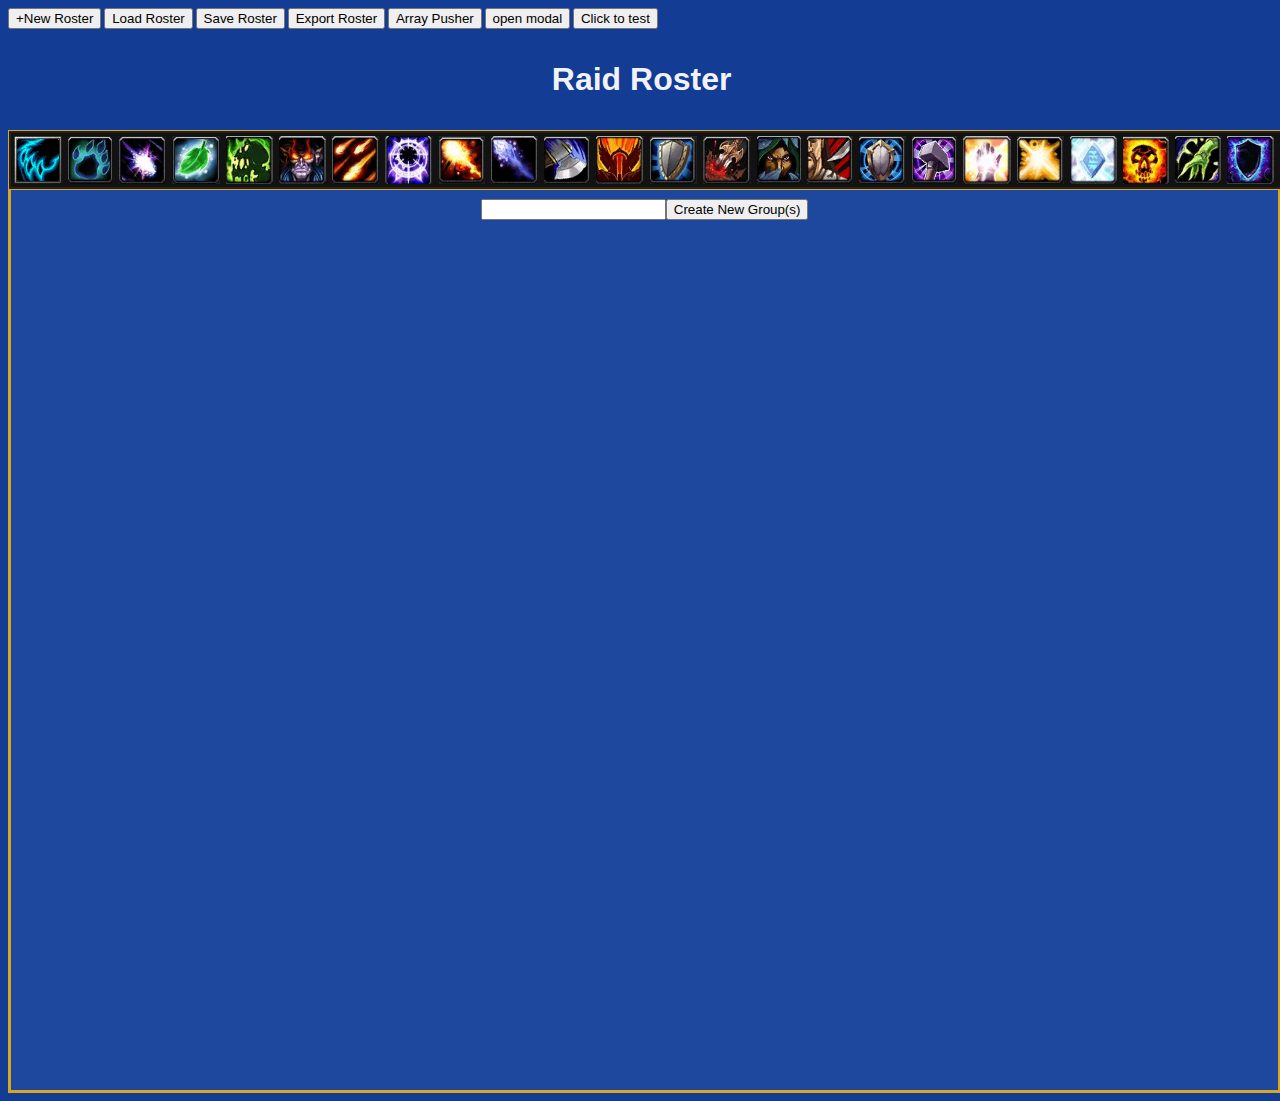
==== index.html @ e9d0e783 "Sucesfully modify genTbl() to create and fill a table with key+value pairs from playerObject created" ====
<!-- @format -->

<!DOCTYPE html>
<html lang="en">
  <head>
    <meta charset="UTF=8" />
    <title>Raid Roster</title>
    <link
      rel="stylesheet"
      href="style.css"
      type="text/css"
      rel="import"
      rel="mytabletemplate.html"
    />
    <script src="main.js" type="module" defer></script>
    <script src="tableMaker.js" defer></script>

    
  </head>
<body id="focusColor">


    
    <div class="navbar">
      <button type="button">
        +New Roster
      </button>

      <button
        type="button"
        onclick="genTbl()">
        Load Roster
      </button>

      <button
        type="button"
        onclick="alert('Save roster function will be here')"
      >
        Save Roster
      </button>

      <button
        type="button"
        
      >
        Export Roster
      </button>

      <button type="button" onclick=test()>Array Pusher</button>

      <button id="modalBtn">open modal</button>

      <button id="testButton" type="button" onclick="consoleLogger()">Click to test</button>


      <p class="title">Raid Roster</p>
    </div>
    <div class="banner" id="banner">
      <img src="images/catform.png" />
      <img src="images/bearform.png" />
      <img src="images/moonfire.png" />
      <img src="images/HealingTouch.png" />
      <img src="images/afflicitonlock.png" />
      <img src="images/demonlock.png" />
      <img src="images/destrolock.png" />
      <img src="images/arcanemage.png" />
      <img src="images/firemage.png" />
      <img src="images/frostmage.png" />
      <img src="images/armswarrior.png" />
      <img src="images/furywarrior.png" />
      <img src="images/protwarrior.png" />
      <img src="images/combat.png" />
      <img src="images/subtletyrogue.png" />
      <img src="images/assasinationrogue.png" />
      <img src="images/ProtPaladin.png" />
      <img src="images/RetPaladin.png" />
      <img src="images/holypaladin.png" />
      <img src="images/HolyPriest.png" />
      <img src="images/discpriest.png" />
      <img src="images/shadowpriest.png" />
      <img src="images/restoshaman.png" />
      <img src="images/enhanceshaman.png" />
      <img src="images/eleshaman.png" />
      <img src="images/marksmanhunter.png" />
      <img src="images/beasthunter.png" />
      <img src="images/survivalhunter.png" />
      <img src="images/frostdk.png" />
      <img src="images/unholydk.png" />
      <img src="images/blooddk.png" />
    </div>

    <div class="tContainer" id="tContainer">
      <div class="cloneForm">
        <form id="tblNumber">
          <input id="userInput" type="number" autocomplete="off" />
        </form>
        <button
          id="clones"
          onclick="tblCloner(document.getElementById('userInput').value)"
          type="submit"
        >
          Create New Group(s)
        </button>


      </div>


                </tbody>

            </thead>    
           
          
  </body>
</html>
---- style.css ----
/** @format */

html {
  font-size: 62.5%;
}

body {
  font-family: Arial, Helvetica, sans-serif;
  background-color: #133c94;
  width: 99%;
  height: 99%;
}

.navbar {
  height: 100%;
  width: 100%;
  color: rgba(255, 255, 255, 0.959);
}
.title {
  display: flex;
  justify-content: center;
  font-size: xx-large;
  font-weight: bold;
}

.banner {
  width: 100%;
  border-style: solid;
  border-width: 0.1rem;
  border-color: goldenrod;
  display: flex;
  justify-content: space-between;
  background-color: rgb(34, 32, 32);
  padding: 0.2rem;
  padding-right: 0.2rem;
}

.banner img {
  object-fit: fill;
  width: 4.8rem;
  height: 4.8rem;
  border-style: solid;
  border-color: rgb(19, 18, 18);
}

.listImage {
  width: 4rem;
  height: 4rem;
}

.groupTable {
  border-collapse: collapse;
  min-width: 30rem;
  background-color: #292f33;
  color: whitesmoke;
  letter-spacing: 0.02rem;
  font-size: 2rem;
  font-weight: bold;
  text-align: center;
  border-style: solid;
  border-width: 0.1rem;
  border-color: burlywood;
}

.groupTable tr td {
  border-bottom: 0.1rem solid burlywood;
  border-top: 0.1rem solid burlywood;
  border-left: none;
  border-right: none;
  padding: 1.6rem;
}

.dropBtn {
  background-color: #5a788b;
  color: white;
  padding: 16px;
  font-size: 16px;
  border: none;
  cursor: pointer;
}

.dropbtn:focus {
  background-color: #5a788b;
  overflow-y: auto;
  overflow-x: hidden;
}

.dropdown {
  display: inline-block;
  overflow-x: hidden;
  overflow-y: auto;
}

.dropdown-content {
  display: none;
  position: absolute;
  background-color: #292f33;
  border-style: inset;
  border-color: goldenrod;
  border-width: 0.3rem;
  min-width: 5.5rem;
  max-height: 28rem;
  overflow-x: hidden;
  overflow-y: auto;
  box-shadow: 0px 8px 16px 0px rgba(0, 0, 0, 0.2);
  z-index: 1;
}

.dropbtn:focus {
  background-color: #5a788b;
  overflow-y: auto;
  overflow-x: hidden;
}

.pDropdown {
  display: inline-block;
  overflow-x: hidden;
  overflow-y: auto;
}

.pDropdown-content {
  display: none;
  position: absolute;
  background-color: #292f33;
  border-style: inset;
  border-color: goldenrod;
  border-width: 0.3rem;
  min-width: 5.5rem;
  max-height: 28rem;
  overflow-x: hidden;
  overflow-y: auto;
  box-shadow: 0px 8px 16px 0px rgba(0, 0, 0, 0.2);
  z-index: 1;
}

.show {
  display: flex;
  overflow-x: hidden;
  overflow-y: auto;
}

.menu {
  width: 1.5rem;
}

.listImage {
  border-style: solid;
  border-color: goldenrod;
  border-width: 0.1rem;
}

li {
  cursor: pointer;
  color: black;
  justify-content: center;
  margin-bottom: 0.3rem;
  text-align: justify;
}

.tContainer {
  position: relative;
  display: flex;
  width: 100%;
  height: 100vh;
  border-style: solid;
  border-color: goldenrod;
  border-top: 0.3rem;
  background-color: #1e479e;
  align-content: center;
  justify-content: center;
  flex-wrap: wrap;
  column-gap: 15%;
  row-gap: 10%;
}

#selectionText {
  height: 0.5rem;
  width: 0.5rem;
}

#selectionText .listImage {
  position: absolute;
  height: 5rem;
  width: 5rem;
}

#dataBtn {
  align-content: center;
  width: 6rem;
  height: 2rem;
}

a {
  color: hotpink;
}

div.cloneForm {
  display: flex;
  text-align: center;
  position: absolute;
  top: 1%;
}

#clones {
  height: fit-content;
  min-width: auto;
}

.modal {
  display: block;
  position: absolute;
  z-index: 1;
  padding-top: 10px;
  top: 10rem;
  width: 70%;
  height: 70%;
  overflow: auto;
  background-color: #133c94;
}

.modal-content {
  z-index: 1;
  display: flex;
  font-size: x-large;
  background-color: #133c94;
  color: white;
  margin: auto;
  padding: 20px;
  width: 80%;
  justify-content: center;
  align-content: center;
}

.close {
  position: absolute;
  right: 22rem;
  color: white;
  font-size: 28px;
  font-weight: bold;
}

.close:hover,
.close:focus {
  color: #000;
  text-decoration: none;
  cursor: pointer;
}

.caption {
  border: none;
  background-image: url(/images/edit-box-icon.png);
  background-repeat: no-repeat;
  background-size: 20px;
  background-position: right;
  margin-bottom: 0.4rem;
  text-align: center;
  font-size: larger;
  background-color: #1e479e;
  color: whitesmoke;
}

.focusColor {
  width: 100%;
  height: 100%;
}

div.formDiv {
  flex-wrap: wrap;
}

#modalCaption {
  font-size: xx-large;
  font-weight: 200;
  color: yellow;
}

.playerBtn {
  align-content: center;
  width: 6rem;
  height: 2rem;
}
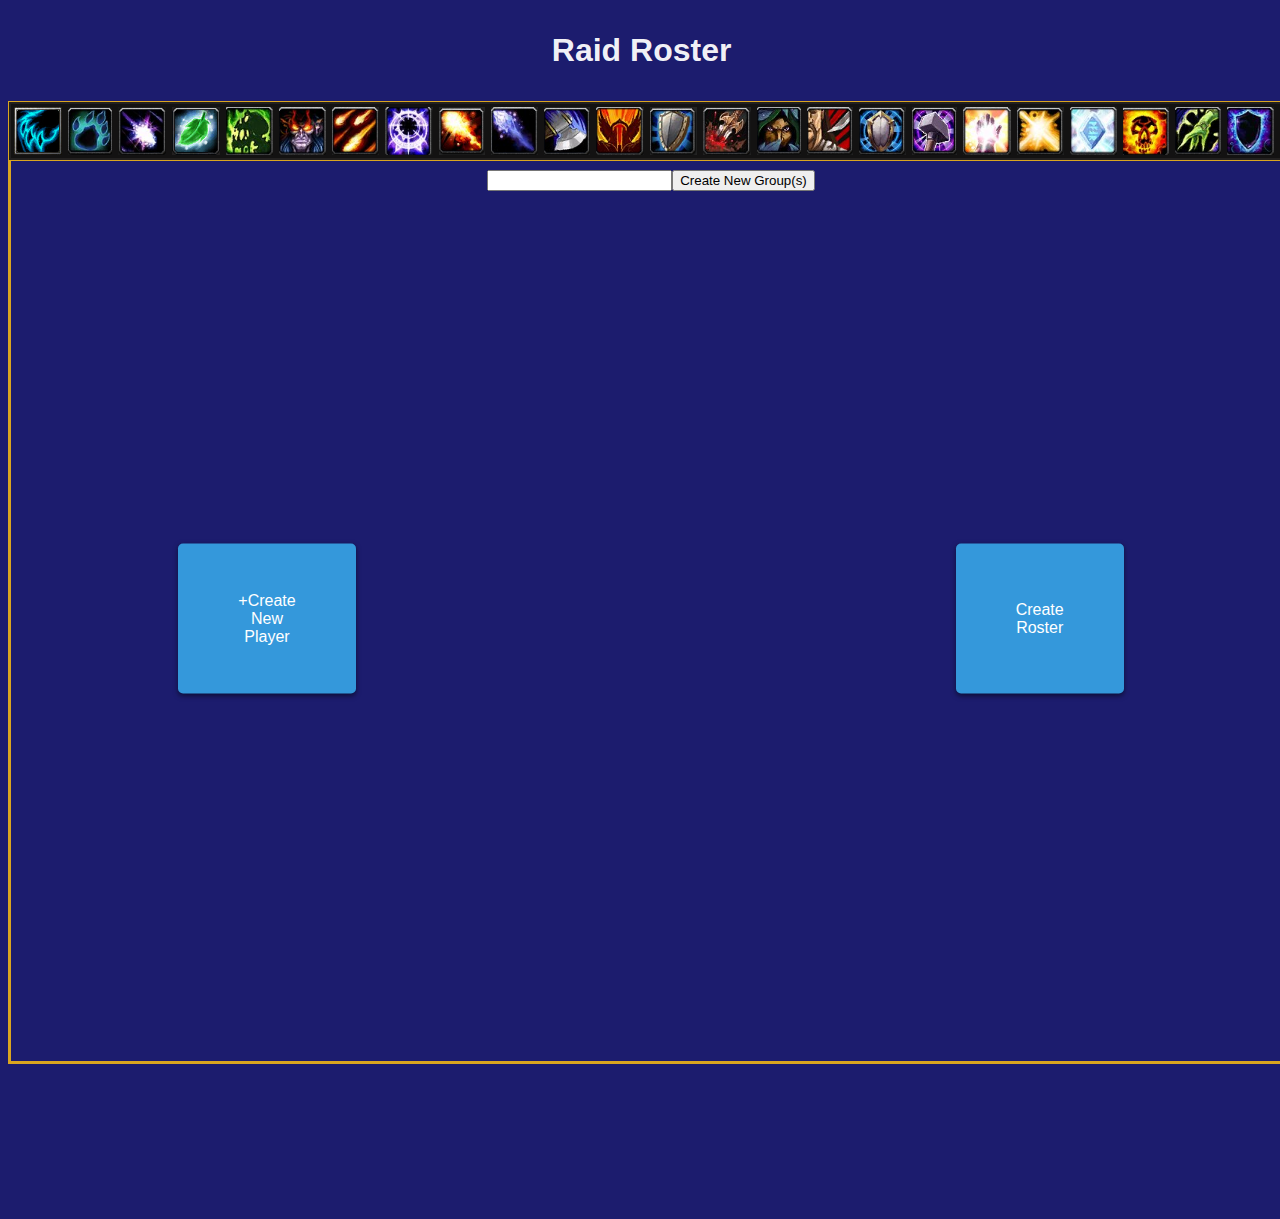
==== commit 4914a9ef: "Create new buttons for selection of make new player or re-direct to group page Style buttons Re-styl" ====
--- a/index.html
+++ b/index.html
@@ -22,7 +22,7 @@
 
     
     <div class="navbar">
-      <button type="button">
+      <!-- <button type="button">
         +New Roster
       </button>
 
@@ -50,7 +50,7 @@
 
       <button id="modalBtn">open modal</button>
 
-      <button id="testButton" type="button" onclick="consoleLogger()">Click to test</button>
+      <button id="testButton" type="button" onclick="consoleLogger()">Click to test</button> -->
 
 
       <p class="title">Raid Roster</p>
@@ -101,9 +101,15 @@
         >
           Create New Group(s)
         </button>
+      </div>
+        <div id="outerButtonDiv">
+        <div id="buttonDiv">
+        <button type="button" class="pageSelect" id="modalBtn">+Create New Player</button>
+        <button type="button" class="pageSelect">Create Roster</button>
+      </div>
+    </div>
 
-
-      </div>
+      
 
 
                 </tbody>
--- a/style.css
+++ b/style.css
@@ -6,7 +6,7 @@
 
 body {
   font-family: Arial, Helvetica, sans-serif;
-  background-color: #133c94;
+  background-color: #1c1c6e;
   width: 99%;
   height: 99%;
 }
@@ -46,6 +46,9 @@
 .listImage {
   width: 4rem;
   height: 4rem;
+  border-style: solid;
+  border-color: goldenrod;
+  border-width: 0.1rem;
 }
 
 .groupTable {
@@ -91,6 +94,12 @@
   overflow-y: auto;
 }
 
+.pDropdown {
+  display: inline-block;
+  overflow-x: hidden;
+  overflow-y: auto;
+}
+
 .dropdown-content {
   display: none;
   position: absolute;
@@ -106,22 +115,10 @@
   z-index: 1;
 }
 
-.dropbtn:focus {
-  background-color: #5a788b;
-  overflow-y: auto;
-  overflow-x: hidden;
-}
-
-.pDropdown {
-  display: inline-block;
-  overflow-x: hidden;
-  overflow-y: auto;
-}
-
 .pDropdown-content {
   display: none;
   position: absolute;
-  background-color: #292f33;
+  background-color: white;
   border-style: inset;
   border-color: goldenrod;
   border-width: 0.3rem;
@@ -133,20 +130,28 @@
   z-index: 1;
 }
 
-.show {
-  display: flex;
-  overflow-x: hidden;
-  overflow-y: auto;
-}
-
 .menu {
   width: 1.5rem;
 }
 
-.listImage {
-  border-style: solid;
-  border-color: goldenrod;
-  border-width: 0.1rem;
+.pMenu {
+  width: 1.5rem;
+}
+
+.pDropdown-menu {
+  display: none;
+}
+
+.show {
+  display: inline-block;
+  overflow-x: hidden;
+  overflow-y: auto;
+}
+
+.playerBtn {
+  display: inline-block;
+  width: fit-content;
+  height: fit-content;
 }
 
 li {
@@ -158,14 +163,14 @@
 }
 
 .tContainer {
-  position: relative;
+  position: absolute;
   display: flex;
   width: 100%;
   height: 100vh;
   border-style: solid;
   border-color: goldenrod;
   border-top: 0.3rem;
-  background-color: #1e479e;
+  background-color: #1c1c6e;
   align-content: center;
   justify-content: center;
   flex-wrap: wrap;
@@ -208,40 +213,62 @@
 
 .modal {
   display: block;
-  position: absolute;
+  position: fixed;
   z-index: 1;
-  padding-top: 10px;
-  top: 10rem;
-  width: 70%;
-  height: 70%;
+  top: 50%;
+  left: 50%;
+  transform: translate(-50%, -50%);
+  width: 60%;
+  height: 50%;
   overflow: auto;
-  background-color: #133c94;
+  background-color: #0f5194;
+  box-shadow: 0 0 10px rgba(0, 0, 0, 0.2);
+  border-radius: 5px;
+  padding: 20px;
+  font-size: 16px;
+  color: #333;
 }
 
 .modal-content {
   z-index: 1;
   display: flex;
-  font-size: x-large;
-  background-color: #133c94;
+  flex-direction: column;
+  align-items: center;
+  justify-content: center;
+  background-color: #2a70b6;
+  box-shadow: 0 0 10px rgba(0, 0, 0, 0.2);
+  border-radius: 5px;
+  padding: 20px;
+  font-size: 24px;
+  color: #333;
+  width: 80%;
+  margin: auto;
+  margin-top: 1rem;
+  margin-bottom: 1rem;
+}
+
+/* .modal-header {
+  display: flex;
+  justify-content: space-between;
+  align-items: center;
+  margin-bottom: 20px;
+} */
+
+.close {
+  position: absolute;
+  top: 3rem;
+  height: 2rem;
+  right: 40px;
+  background-color: transparent;
+  border: none;
   color: white;
-  margin: auto;
-  padding: 20px;
-  width: 80%;
-  justify-content: center;
-  align-content: center;
-}
-
-.close {
-  position: absolute;
-  right: 22rem;
-  color: white;
-  font-size: 28px;
-  font-weight: bold;
+  font-size: 24px;
+  cursor: pointer;
 }
 
 .close:hover,
 .close:focus {
-  color: #000;
+  color: #888;
   text-decoration: none;
   cursor: pointer;
 }
@@ -279,3 +306,43 @@
   width: 6rem;
   height: 2rem;
 }
+
+.pageSelect {
+  background-color: #3498db;
+  border: none;
+  color: #fff;
+  width: 20rem;
+  height: 15rem;
+  padding: 30px 60px;
+  text-align: center;
+  text-decoration: none;
+  display: inline-block;
+  font-size: 16px;
+  margin: 0 30rem;
+  border-radius: 5px;
+  box-shadow: 0px 2px 5px rgba(0, 0, 0, 0.5);
+  transition: all 0.3s ease;
+  cursor: pointer;
+}
+
+.pageSelect:hover {
+  background-color: #2980b9;
+  box-shadow: 0px 4px 8px rgba(0, 0, 0, 0.5);
+  transform: translateY(-2px);
+}
+
+#outerButtonDiv {
+  position: absolute;
+  justify-self: center;
+  top: 80%;
+  left: 50%;
+  transform: translate(-50%, -50%);
+  width: 75%;
+  height: 75%;
+}
+
+#buttonDiv {
+  display: flex;
+  justify-content: center;
+  align-items: center;
+}
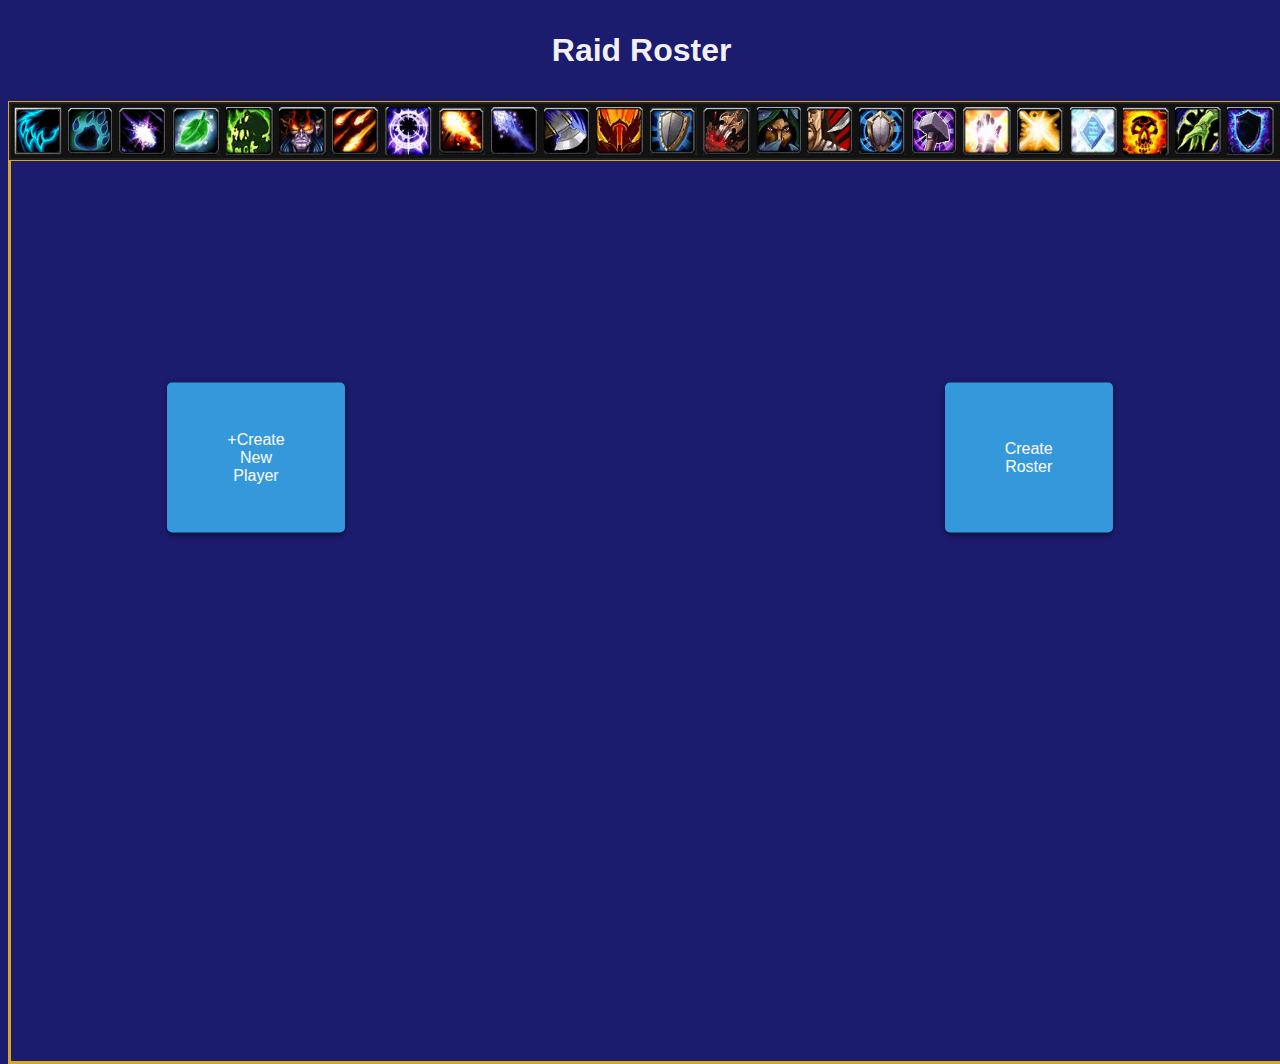
==== commit 4b6d41bb: "Move table generator to group groupPage Wrap code to make tables in a function use tblCloner() to ge" ====
--- a/index.html
+++ b/index.html
@@ -22,35 +22,7 @@
 
     
     <div class="navbar">
-      <!-- <button type="button">
-        +New Roster
-      </button>
 
-      <button
-        type="button"
-        onclick="genTbl()">
-        Load Roster
-      </button>
-
-      <button
-        type="button"
-        onclick="alert('Save roster function will be here')"
-      >
-        Save Roster
-      </button>
-
-      <button
-        type="button"
-        
-      >
-        Export Roster
-      </button>
-
-      <button type="button" onclick=test()>Array Pusher</button>
-
-      <button id="modalBtn">open modal</button>
-
-      <button id="testButton" type="button" onclick="consoleLogger()">Click to test</button> -->
 
 
       <p class="title">Raid Roster</p>
@@ -90,7 +62,7 @@
     </div>
 
     <div class="tContainer" id="tContainer">
-      <div class="cloneForm">
+      <!-- <div class="cloneForm">
         <form id="tblNumber">
           <input id="userInput" type="number" autocomplete="off" />
         </form>
@@ -100,7 +72,7 @@
           type="submit"
         >
           Create New Group(s)
-        </button>
+        </button> -->
       </div>
         <div id="outerButtonDiv">
         <div id="buttonDiv">
--- a/style.css
+++ b/style.css
@@ -80,6 +80,7 @@
   font-size: 16px;
   border: none;
   cursor: pointer;
+  z-index: 1;
 }
 
 .dropbtn:focus {
@@ -197,13 +198,6 @@
 
 a {
   color: hotpink;
-}
-
-div.cloneForm {
-  display: flex;
-  text-align: center;
-  position: absolute;
-  top: 1%;
 }
 
 #clones {
@@ -247,13 +241,6 @@
   margin-bottom: 1rem;
 }
 
-/* .modal-header {
-  display: flex;
-  justify-content: space-between;
-  align-items: center;
-  margin-bottom: 20px;
-} */
-
 .close {
   position: absolute;
   top: 3rem;
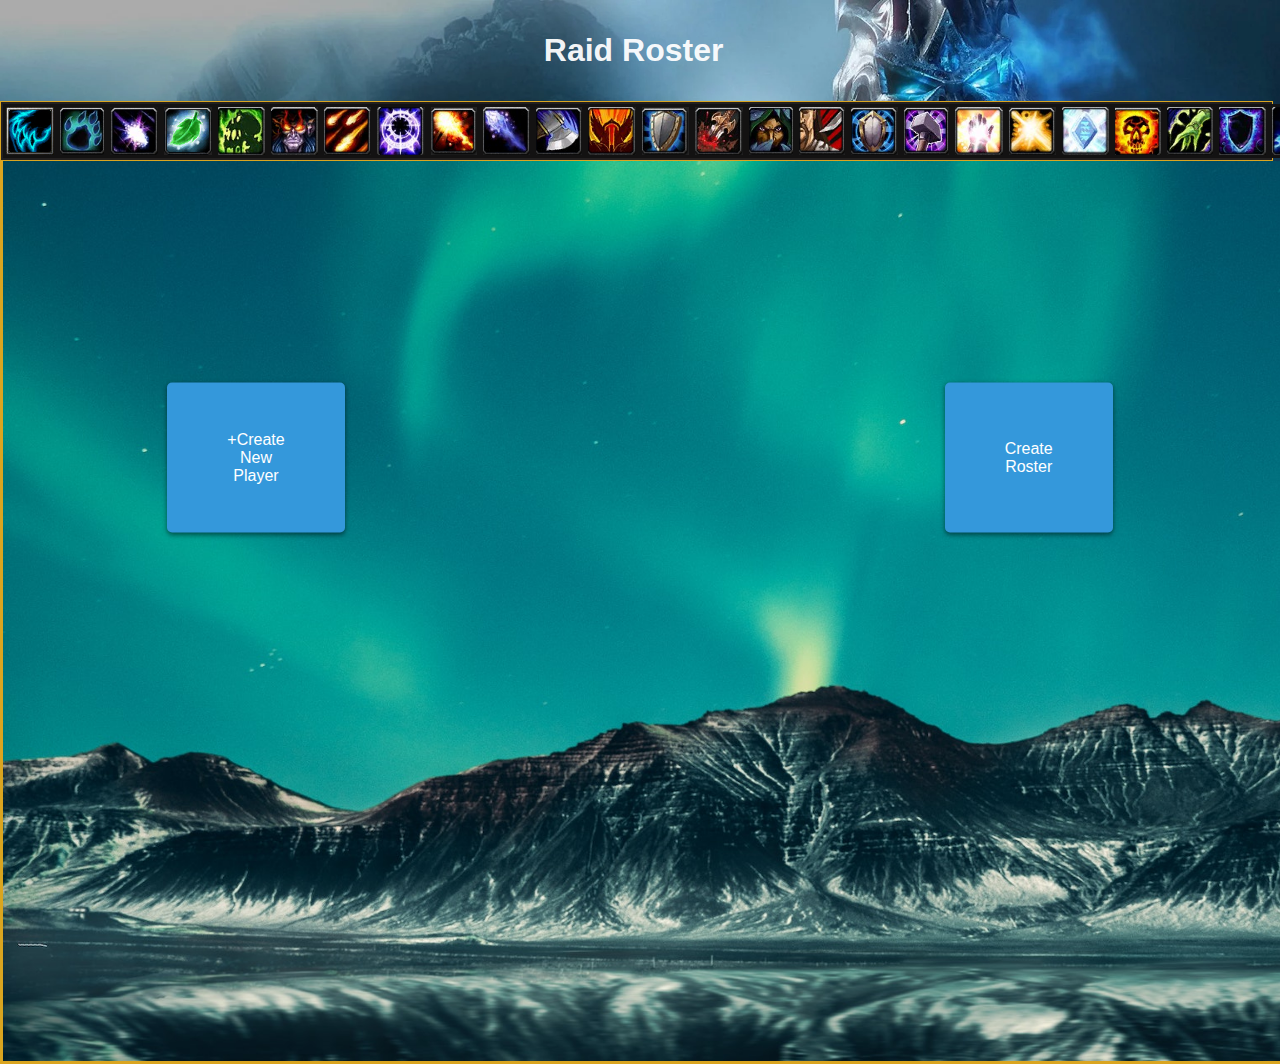
==== commit 45c353d2: "create and style pahe header and contentContainers" ====
--- a/index.html
+++ b/index.html
@@ -14,19 +14,29 @@
     />
     <script src="main.js" type="module" defer></script>
     <script src="tableMaker.js" defer></script>
+    <style>
+      body {
+        background-image: url("images/wotlk.jpg");
+        background-repeat: no-repeat;
+        background-size: cover;
+        margin: 0;
+        padding: 0;
+      }
+    </style>
 
     
   </head>
 <body id="focusColor">
 
 
-    
+    <div>
     <div class="navbar">
 
 
 
       <p class="title">Raid Roster</p>
     </div>
+  </div>
     <div class="banner" id="banner">
       <img src="images/catform.png" />
       <img src="images/bearform.png" />
@@ -62,17 +72,7 @@
     </div>
 
     <div class="tContainer" id="tContainer">
-      <!-- <div class="cloneForm">
-        <form id="tblNumber">
-          <input id="userInput" type="number" autocomplete="off" />
-        </form>
-        <button
-          id="clones"
-          onclick="tblCloner(document.getElementById('userInput').value)"
-          type="submit"
-        >
-          Create New Group(s)
-        </button> -->
+
       </div>
         <div id="outerButtonDiv">
         <div id="buttonDiv">
@@ -91,3 +91,4 @@
           
   </body>
 </html>
+
--- a/style.css
+++ b/style.css
@@ -168,6 +168,9 @@
   display: flex;
   width: 100%;
   height: 100vh;
+  background-image: url("images/pexels-benjamin-suter-3617500.jpg");
+  background-repeat: no-repeat;
+  background-size: cover;
   border-style: solid;
   border-color: goldenrod;
   border-top: 0.3rem;
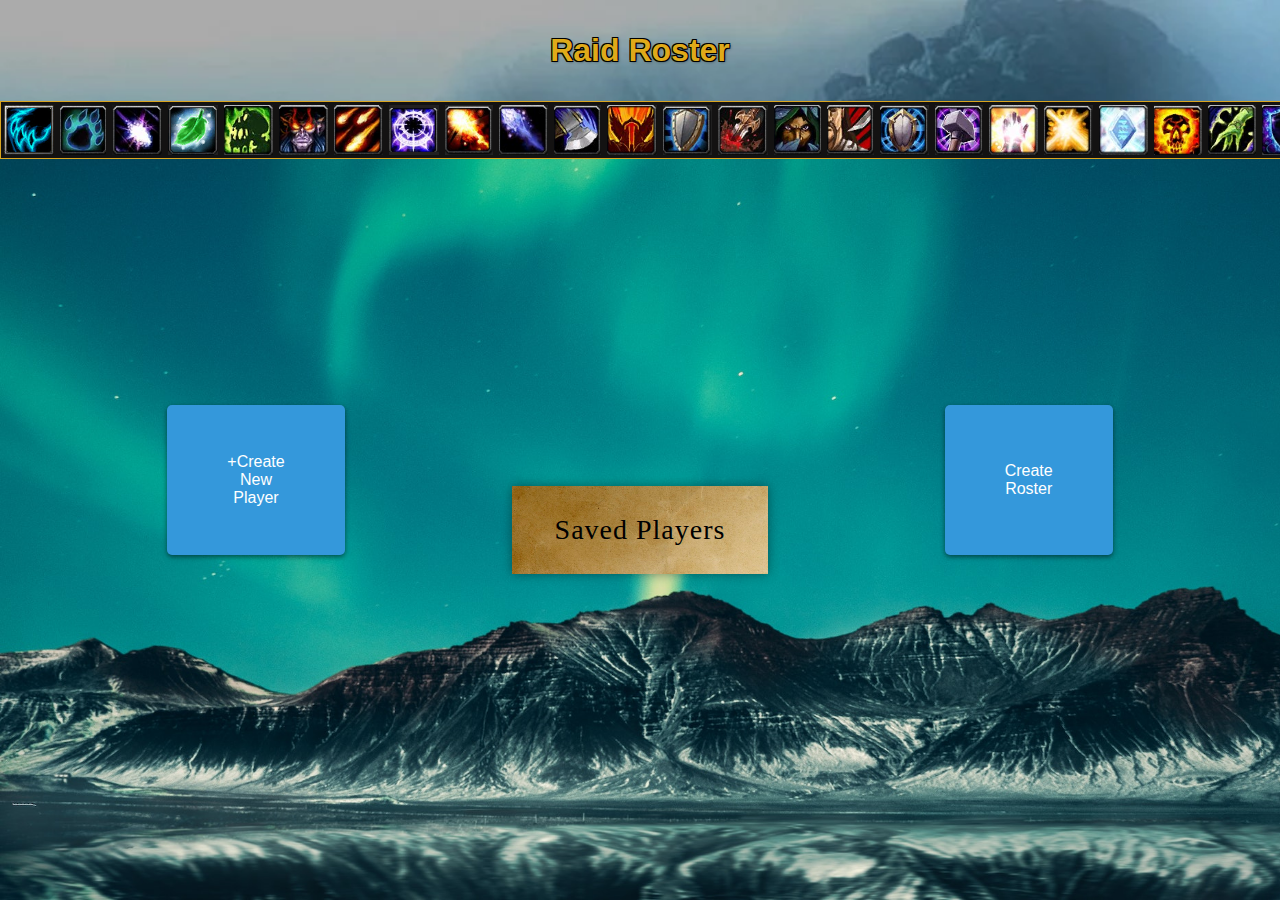
==== commit 0f0ff716: "Fixed width and height issues on index.html removed border on tContainer in index.html styled the mo" ====
--- a/index.html
+++ b/index.html
@@ -1,42 +1,27 @@
 <!-- @format -->
 
 <!DOCTYPE html>
+
 <html lang="en">
-  <head>
-    <meta charset="UTF=8" />
-    <title>Raid Roster</title>
-    <link
-      rel="stylesheet"
-      href="style.css"
-      type="text/css"
-      rel="import"
-      rel="mytabletemplate.html"
-    />
-    <script src="main.js" type="module" defer></script>
-    <script src="tableMaker.js" defer></script>
-    <style>
-      body {
-        background-image: url("images/wotlk.jpg");
-        background-repeat: no-repeat;
-        background-size: cover;
-        margin: 0;
-        padding: 0;
-      }
-    </style>
-
-    
-  </head>
-<body id="focusColor">
-
-
+  <body id="focusColor">
+    <head>
+      <meta charset="UTF=8" />
+      <title>Raid Roster</title>
+      <link
+        rel="stylesheet"
+        href="style.css"
+        type="text/css"
+        rel="import"
+        rel="mytabletemplate.html"
+      />
+      <script src="main.js" type="module" defer></script>
+      <script src="tableMaker.js" defer></script>
+    </head>
     <div>
-    <div class="navbar">
-
-
-
-      <p class="title">Raid Roster</p>
+      <div class="navbar">
+        <p class="title">Raid Roster</p>
+      </div>
     </div>
-  </div>
     <div class="banner" id="banner">
       <img src="images/catform.png" />
       <img src="images/bearform.png" />
@@ -71,24 +56,14 @@
       <img src="images/blooddk.png" />
     </div>
 
-    <div class="tContainer" id="tContainer">
-
-      </div>
-        <div id="outerButtonDiv">
-        <div id="buttonDiv">
-        <button type="button" class="pageSelect" id="modalBtn">+Create New Player</button>
+    <div class="tContainer" id="tContainer"></div>
+    <div id="outerButtonDiv">
+      <div id="buttonDiv">
+        <button type="button" class="pageSelect" id="modalBtn">
+          +Create New Player
+        </button>
         <button type="button" class="pageSelect">Create Roster</button>
       </div>
     </div>
-
-      
-
-
-                </tbody>
-
-            </thead>    
-           
-          
   </body>
 </html>
-
--- a/style.css
+++ b/style.css
@@ -2,43 +2,54 @@
 
 html {
   font-size: 62.5%;
+  height: 100vh;
+  margin: 0;
+  padding: 0;
+  display: flex;
+  flex-direction: column;
 }
 
 body {
   font-family: Arial, Helvetica, sans-serif;
-  background-color: #1c1c6e;
-  width: 99%;
-  height: 99%;
+  width: 100%;
+  min-height: 100%;
+  background-image: url("images/wotlk.jpg");
+  background-repeat: no-repeat;
+  background-size: cover;
+  margin: 0;
+  padding: 0;
+  display: flex;
+  flex-direction: column;
 }
 
 .navbar {
-  height: 100%;
-  width: 100%;
-  color: rgba(255, 255, 255, 0.959);
+  min-height: 100%;
+  width: 100%;
 }
 .title {
   display: flex;
   justify-content: center;
   font-size: xx-large;
   font-weight: bold;
+  color: #dfaa1a;
+  text-shadow: -1px -1px 0 black, 1px -1px 0 black, -1px 1px 0 black,
+    1px 1px 0 black, 1px 1px 3px rgba(0, 0, 0, 0.5);
 }
 
 .banner {
-  width: 100%;
+  width: calc(100% - 0.2rem);
   border-style: solid;
   border-width: 0.1rem;
   border-color: goldenrod;
   display: flex;
   justify-content: space-between;
   background-color: rgb(34, 32, 32);
-  padding: 0.2rem;
-  padding-right: 0.2rem;
 }
 
 .banner img {
-  object-fit: fill;
-  width: 4.8rem;
-  height: 4.8rem;
+  object-fit: contain;
+  width: 5rem;
+  height: 5rem;
   border-style: solid;
   border-color: rgb(19, 18, 18);
 }
@@ -74,28 +85,39 @@
 }
 
 .dropBtn {
+  background-color: #632908b7;
+  color: white;
+  padding: 12px 16px;
+  font-size: 16px;
+  font-family: Arial, sans-serif;
+  border: none;
+  border-radius: 4px;
+  cursor: pointer;
+  z-index: 1;
+  box-shadow: 0 1px 3px rgba(0, 0, 0, 0.1);
+  transition: background-color 0.2s, box-shadow 0.2s;
+}
+
+.dropBtn:hover {
+  background-color: #3c5973;
+  box-shadow: 0 2px 4px rgba(0, 0, 0, 0.2);
+}
+
+.dropBtn:active {
+  box-shadow: 0 1px 2px rgba(0, 0, 0, 0.15);
+}
+
+.dropBtn:focus {
   background-color: #5a788b;
-  color: white;
-  padding: 16px;
-  font-size: 16px;
-  border: none;
-  cursor: pointer;
-  z-index: 1;
-}
-
-.dropbtn:focus {
-  background-color: #5a788b;
-  overflow-y: auto;
-  overflow-x: hidden;
+  outline: none;
+  box-shadow: 0 1px 3px rgba(0, 0, 0, 0.1), 0 0 0 2px rgba(0, 0, 0, 0.1);
+}
+
+.dropbtn:focus .dropdown-content {
+  display: block;
 }
 
 .dropdown {
-  display: inline-block;
-  overflow-x: hidden;
-  overflow-y: auto;
-}
-
-.pDropdown {
   display: inline-block;
   overflow-x: hidden;
   overflow-y: auto;
@@ -116,31 +138,8 @@
   z-index: 1;
 }
 
-.pDropdown-content {
-  display: none;
-  position: absolute;
-  background-color: white;
-  border-style: inset;
-  border-color: goldenrod;
-  border-width: 0.3rem;
-  min-width: 5.5rem;
-  max-height: 28rem;
-  overflow-x: hidden;
-  overflow-y: auto;
-  box-shadow: 0px 8px 16px 0px rgba(0, 0, 0, 0.2);
-  z-index: 1;
-}
-
 .menu {
   width: 1.5rem;
-}
-
-.pMenu {
-  width: 1.5rem;
-}
-
-.pDropdown-menu {
-  display: none;
 }
 
 .show {
@@ -155,31 +154,20 @@
   height: fit-content;
 }
 
-li {
-  cursor: pointer;
-  color: black;
-  justify-content: center;
-  margin-bottom: 0.3rem;
-  text-align: justify;
-}
-
 .tContainer {
-  position: absolute;
   display: flex;
   width: 100%;
   height: 100vh;
   background-image: url("images/pexels-benjamin-suter-3617500.jpg");
   background-repeat: no-repeat;
   background-size: cover;
-  border-style: solid;
-  border-color: goldenrod;
-  border-top: 0.3rem;
   background-color: #1c1c6e;
   align-content: center;
   justify-content: center;
   flex-wrap: wrap;
   column-gap: 15%;
   row-gap: 10%;
+  flex: 1;
 }
 
 #selectionText {
@@ -197,10 +185,6 @@
   align-content: center;
   width: 6rem;
   height: 2rem;
-}
-
-a {
-  color: hotpink;
 }
 
 #clones {
@@ -218,12 +202,12 @@
   width: 60%;
   height: 50%;
   overflow: auto;
-  background-color: #0f5194;
+  background-color: #134f95;
   box-shadow: 0 0 10px rgba(0, 0, 0, 0.2);
   border-radius: 5px;
   padding: 20px;
   font-size: 16px;
-  color: #333;
+  color: #f2d271;
 }
 
 .modal-content {
@@ -232,16 +216,20 @@
   flex-direction: column;
   align-items: center;
   justify-content: center;
-  background-color: #2a70b6;
+  background-image: linear-gradient(to bottom, #8b4513, #ffa07ada, #8b4513);
   box-shadow: 0 0 10px rgba(0, 0, 0, 0.2);
   border-radius: 5px;
-  padding: 20px;
-  font-size: 24px;
-  color: #333;
+  padding: 2rem;
+  font-size: 2.4rem;
+  font-family: "Cinzel", serif;
+  color: #f2d271;
   width: 80%;
+  height: 80%;
   margin: auto;
   margin-top: 1rem;
   margin-bottom: 1rem;
+  border: 5px groove #ff9f33;
+  text-shadow: 1px 1px 1px rgba(0, 0, 0, 0.4);
 }
 
 .close {
@@ -288,7 +276,7 @@
 #modalCaption {
   font-size: xx-large;
   font-weight: 200;
-  color: yellow;
+  color: rgb(59, 59, 55);
 }
 
 .playerBtn {
@@ -324,11 +312,11 @@
 #outerButtonDiv {
   position: absolute;
   justify-self: center;
-  top: 80%;
+  top: 60%;
   left: 50%;
   transform: translate(-50%, -50%);
   width: 75%;
-  height: 75%;
+  height: 30%;
 }
 
 #buttonDiv {
@@ -336,3 +324,63 @@
   justify-content: center;
   align-items: center;
 }
+
+#playerWindow {
+  display: flex;
+  flex-direction: column;
+  text-align: center;
+  min-width: 20%;
+  background-image: url("images/vintage-grungy-textured-paper-background.jpg");
+  background-repeat: repeat;
+  box-shadow: 0px 0px 10px rgba(0, 0, 0, 0.4);
+  font-family: "Cinzel", serif;
+  font-weight: 500;
+  letter-spacing: 1px;
+  font-size: 2.8rem;
+}
+
+ul {
+  display: flex;
+  flex-direction: column;
+  justify-content: center;
+  align-items: center;
+  list-style-type: none;
+  padding: 0;
+  margin: 0;
+  width: 100%;
+}
+
+#playerWindow li {
+  font-size: 2rem;
+  padding: 1rem;
+  font-family: "Cinzel", serif;
+  width: 100%;
+  text-align: center;
+  box-sizing: border-box;
+  font-size: 2.5rem;
+}
+
+li:last-child {
+  border-bottom: none;
+}
+
+li {
+  font-size: 2rem;
+  font-family: "Cinzel", serif;
+  padding-left: 0.5rem;
+  padding-right: 0.5rem;
+  padding-top: 0.3rem;
+  width: 100%;
+  text-align: center;
+  box-sizing: border-box;
+  font-size: 2.5rem;
+  cursor: pointer;
+  color: black;
+  justify-content: center;
+  margin-bottom: 0.3rem;
+  text-align: justify;
+}
+
+/* * {
+  outline: 1px solid rgba(255, 0, 0, 0.5);
+} */
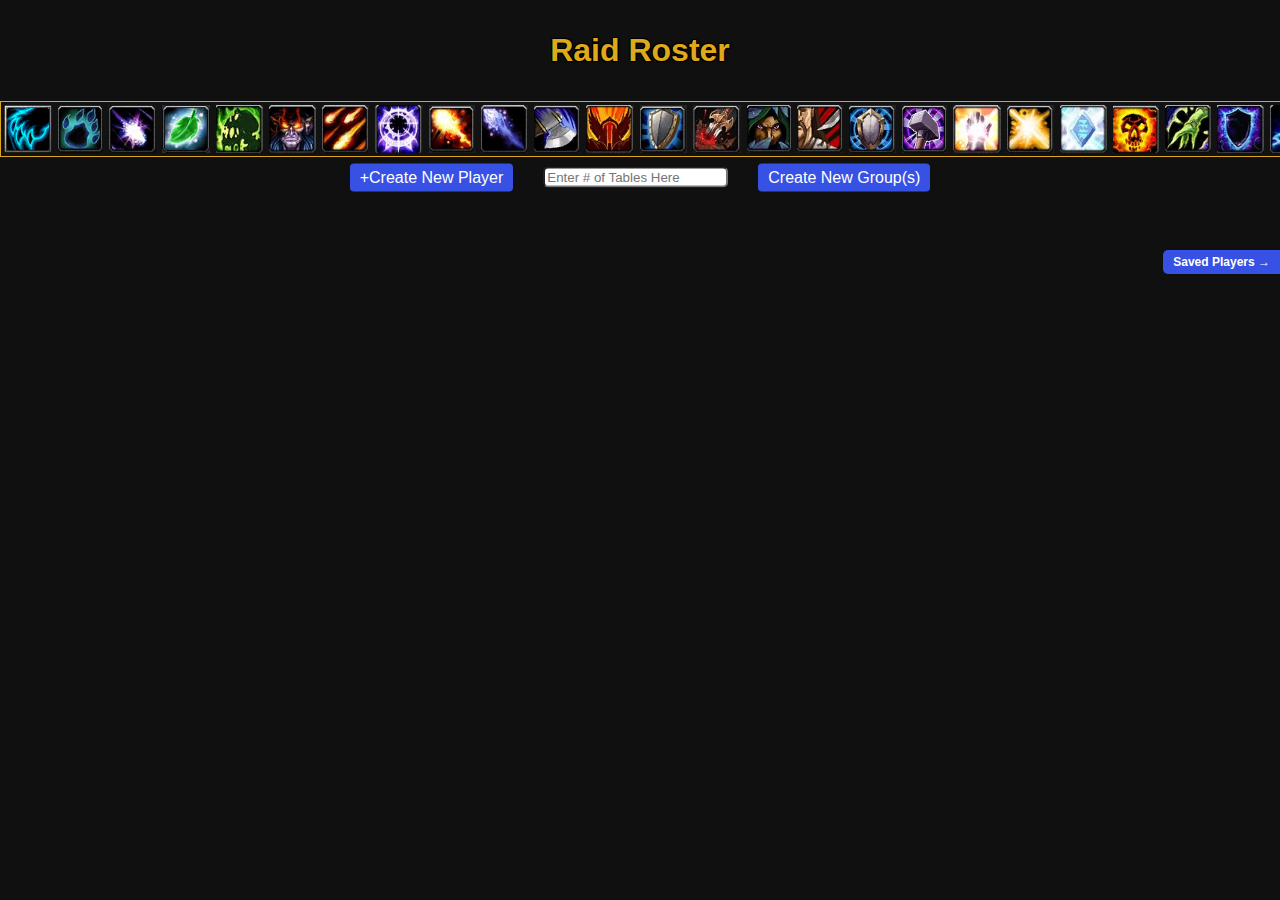
==== commit d6604452: "main file name change" ====
--- a/index.html
+++ b/index.html
@@ -1,69 +1,90 @@
 <!-- @format -->
 
 <!DOCTYPE html>
-
 <html lang="en">
   <body id="focusColor">
     <head>
       <meta charset="UTF=8" />
+      <meta name="viewport" content="width=device-width, initial-scale=1">
       <title>Raid Roster</title>
-      <link
-        rel="stylesheet"
-        href="style.css"
-        type="text/css"
-        rel="import"
-        rel="mytabletemplate.html"
-      />
-      <script src="main.js" type="module" defer></script>
-      <script src="tableMaker.js" defer></script>
+      <link rel="stylesheet" href="groupStyle.css" type="text/css" />
+
+      <script type="module" src="main.js" defer></script>
+      <script type="module" src="groupPage.js" defer></script>
     </head>
-    <div>
+
+    <div class="navContainer">
       <div class="navbar">
         <p class="title">Raid Roster</p>
       </div>
     </div>
-    <div class="banner" id="banner">
-      <img src="images/catform.png" />
-      <img src="images/bearform.png" />
-      <img src="images/moonfire.png" />
-      <img src="images/HealingTouch.png" />
-      <img src="images/afflicitonlock.png" />
-      <img src="images/demonlock.png" />
-      <img src="images/destrolock.png" />
-      <img src="images/arcanemage.png" />
-      <img src="images/firemage.png" />
-      <img src="images/frostmage.png" />
-      <img src="images/armswarrior.png" />
-      <img src="images/furywarrior.png" />
-      <img src="images/protwarrior.png" />
-      <img src="images/combat.png" />
-      <img src="images/subtletyrogue.png" />
-      <img src="images/assasinationrogue.png" />
-      <img src="images/ProtPaladin.png" />
-      <img src="images/RetPaladin.png" />
-      <img src="images/holypaladin.png" />
-      <img src="images/HolyPriest.png" />
-      <img src="images/discpriest.png" />
-      <img src="images/shadowpriest.png" />
-      <img src="images/restoshaman.png" />
-      <img src="images/enhanceshaman.png" />
-      <img src="images/eleshaman.png" />
-      <img src="images/marksmanhunter.png" />
-      <img src="images/beasthunter.png" />
-      <img src="images/survivalhunter.png" />
-      <img src="images/frostdk.png" />
-      <img src="images/unholydk.png" />
-      <img src="images/blooddk.png" />
+    <div class="header">
+      <div class="banner" id="banner">
+        <img src="images/catform.png" />
+        <img class="mobileHide" src="images/bearform.png" />
+        <img class="mobileHide" src="images/moonfire.png" />
+        <img class="mobileHide" src="images/HealingTouch.png" />
+        <img class="mobileHide" src="images/afflicitonlock.png" />
+        <img src="images/demonlock.png" />
+        <img class="mobileHide" src="images/destrolock.png" />
+        <img class="mobileHide" src="images/arcanemage.png" />
+        <img class="mobileHide1" src="images/firemage.png" />
+        <img class="mobileHide" src="images/frostmage.png" />
+        <img class="mobileHide" src="images/armswarrior.png" />
+        <img class="mobileHide2" src="images/furywarrior.png" />
+        <img src="images/protwarrior.png" />
+        <img class="mobileHide" src="images/combat.png" />
+        <img src="images/subtletyrogue.png" />
+        <img class="mobileHide3" src="images/assasinationrogue.png" />
+        <img class="mobileHide" src="images/ProtPaladin.png" />
+        <img  src="images/RetPaladin.png" />
+        <img class="mobileHide" src="images/holypaladin.png" />
+        <img class="mobileHide" src="images/HolyPriest.png" />
+        <img class="mobileHide" src="images/discpriest.png" />
+        <img class="mobileHide" src="images/shadowpriest.png" />
+        <img class="mobileHide" src="images/restoshaman.png" />
+        <img class="mobileHide" src="images/enhanceshaman.png" />
+        <img class="mobileHide4" src="images/eleshaman.png" />
+        <img src="images/marksmanhunter.png" />
+        <img class="mobileHide" src="images/beasthunter.png" />
+        <img class="mobileHide" src="images/survivalhunter.png" />
+        <img class="mobileHide" src="images/frostdk.png" />
+        <img class="mobileHide" src="images/unholydk.png" />
+        <img src="images/blooddk.png" />
+      </div>
     </div>
 
-    <div class="tContainer" id="tContainer"></div>
-    <div id="outerButtonDiv">
-      <div id="buttonDiv">
-        <button type="button" class="pageSelect" id="modalBtn">
-          +Create New Player
+    <div id="contentContainer">
+
+
+      
+      <div class="cloneForm">
+        <button
+          id="modalBtn"
+          class="clones"
+          type="submit"
+        >
+        +Create New Player
+
         </button>
-        <button type="button" class="pageSelect">Create Roster</button>
+        <form id="tblNumber">
+          <input
+            id="userInput"s
+            type="text"
+            pattern="[0-9]"
+            inputmode="numeric"
+            autocomplete="off"
+            placeholder="Enter # of Tables Here"
+          />
+        </form>
+
+        <button type="button" class="clones" id="clones">
+          Create New Group(s)
+        </button>
       </div>
+
+      <button type="button" id="tabButton">Saved Players &#8594</button>
+<div id="sidePanel"></div>
     </div>
   </body>
 </html>
--- a/groupStyle.css
+++ b/groupStyle.css
@@ -0,0 +1,727 @@
+/** @format */
+
+html {
+  font-size: 62.5%;
+  min-height: 100vh;
+  margin: 0;
+  padding: 0;
+  display: flex;
+  flex-direction: column;
+  overflow-y: auto;
+}
+
+
+  body {
+    font-family: Arial, Helvetica, sans-serif;
+    min-width: 100%;
+    max-height: 100vh;
+    background-color: rgb(17, 16, 16);
+    margin: 0;
+    padding: 0;
+    display: flex;
+    flex-direction: column;
+    overflow-y: auto;
+  }
+
+
+.navbar {
+  position: relative;
+  min-height: 100%;
+  width: 100%;
+  z-index: 1000;
+}
+.title {
+  display: flex;
+  justify-content: center;
+  font-size: xx-large;
+  font-weight: bold;
+  color: #dfaa1a;
+  text-shadow: -1px -1px 0 black, 1px -1px 0 black, -1px 1px 0 black,
+    1px 1px 0 black, 1px 1px 3px rgba(0, 0, 0, 0.5);
+}
+
+.banner {
+  width: calc(100% - 0.2rem);
+  border-style: solid;
+  border-width: 0.1rem;
+  border-color: goldenrod;
+  display: flex;
+  justify-content: space-between;
+  background-color: rgb(53, 46, 46);
+  z-index: 1000;
+}
+
+.banner img {
+  object-fit: fill;
+  max-width: 4.8rem;
+  height: 4.8rem;
+  border-style: solid;
+  border-color: rgb(19, 18, 18);
+}
+
+#contentContainer {
+  display: flex;
+  flex: 1;
+  min-width: 100%;
+  min-height: calc(100vh - 15.8rem);
+  position: relative;
+  background-color: transparent;
+  justify-content: center;
+  align-items: center;
+  flex-wrap: wrap;
+  flex-direction: row;
+  column-gap: 10%;
+  row-gap: 10%;
+  box-sizing: border-box;
+  overflow-y: auto;
+}
+
+.table-container {
+  display: flex;
+  position: relative;
+  flex-direction: column;
+  max-width: 22%;
+  flex-wrap: wrap;
+  margin: 1rem;
+  top:10rem;
+}
+
+.table {
+  position: relative;
+  display: table;
+  border-collapse: collapse;
+  min-width: 95%;
+  background-color: #292f33;
+  color: whitesmoke;
+  letter-spacing: 0.02rem;
+  font-size: 1.8rem;
+  font-weight: bold;
+  text-align: center;
+  border-style: solid;
+  border-width: 0.1rem;
+  border-color: burlywood;
+  margin-bottom: 1rem;
+  justify-content: center;
+}
+
+.table th,
+.table td {
+  padding: 10px;
+  text-align: center;
+  vertical-align: middle;
+}
+
+.table th {
+  font-weight: bold;
+  border-bottom: 1px solid #ddd;
+  color: #dfaa1a;
+  text-shadow: -1px -1px 0 black, 1px -1px 0 black, -1px 1px 0 black,
+    1px 1px 0 black, 1px 1px 3px rgba(0, 0, 0, 0.5);
+}
+
+.table tr td {
+  border-bottom: 0.1rem solid burlywood;
+  border-top: 0.1rem solid burlywood;
+  border-left: none;
+  border-right: none;
+  padding: 1.6rem;
+  justify-content: center;
+}
+
+.table img {
+  width: 4.5rem;
+  height: auto;
+}
+
+.dropdown-btn {
+  display: inline-block;
+  padding: 5px 10px;
+  background-color: #f1f1f1;
+  border: none;
+  border-radius: 4px;
+  cursor: pointer;
+  transition: background-color 0.3s;
+  z-index: 1000;
+}
+
+.dropdown-btn:hover {
+  background-color: #ddd;
+}
+
+.dropdown-menu {
+  display: none;
+  position: absolute;
+  z-index: 1;
+  background-color: #fff;
+  border: 1px solid #000000;
+  border-radius: 4px;
+  box-shadow: 0px 8px 16px 0px rgba(0, 0, 0, 0.2);
+  min-width: 2rem;
+  font-size: 2rem;
+  font-weight: 500;
+  background-image: url("images/vintage-grungy-textured-paper-background.jpg");
+  font-family: "Cinzel", serif;
+}
+
+.dropdown-menu ul {
+  list-style: none;
+  margin: 0;
+  padding: 0;
+}
+
+.dropdown-menu li {
+  padding: 20px;
+  cursor: pointer;
+  transition: background-color 0.3s;
+  text-align: center;
+  border: 3px;
+}
+
+.dropdown-menu li:hover {
+  color: goldenrod;
+  background-color: #040114;
+}
+
+.dropdown-menu li:hover::before {
+  content: "";
+  position: absolute;
+  top: 0;
+  left: 0;
+  right: 0;
+  bottom: 0;
+  pointer-events: none;
+  box-shadow: inset 0 0 15px orange;
+  border-radius: 3px;
+}
+
+div.cloneForm {
+  display: flex;
+  justify-content: center;
+  align-items: center;
+  position: absolute; 
+  top: 2rem; 
+  left: 50%; 
+  transform: translate(-50%, -50%);
+  min-width: 100%;
+  z-index: 1000;
+}
+
+input[type="text"],
+.clones {
+  margin: 0;
+}
+
+.clones {
+  background-color: #3751e4;
+  color: #fff;
+  border: none;
+  border-radius: 0.4rem;
+  padding: 0.5rem 1rem;
+  font-size: 1.6rem;
+  cursor: pointer;
+  transition: background-color 0.3s;
+  min-width: auto;
+  min-height: auto;
+}
+
+.clones:hover {
+  background-color: #2c3a8c;
+}
+
+caption,
+.caption-input {
+  font-size: 2rem;
+  font-weight: bold;
+  width: 95%;
+  justify-content: center;
+  align-content: center;
+  align-items: center;
+  padding: 1rem;
+  background-color: #463310;
+  color: white;
+  border: none;
+  outline: none;
+  text-align: center;
+  cursor: text;
+  border-radius: 1rem;
+  margin-bottom: 0.5rem;
+  overflow-y: auto;
+ 
+}
+
+.caption-wrapper {
+  justify-content: center;
+  width: 95.5%;
+  position: relative;
+}
+
+.edit-icon {
+  font-size: 2rem;
+  cursor: pointer;
+  transition: transform 0.3s ease;
+  height: 1rem;
+  width: 1rem;
+  position: absolute;
+  right: 1rem;
+  top: 50%;
+  transform: translateY(-50%);
+}
+
+.caption {
+  font-size: 2rem;
+  font-weight: bold;
+  width: 100%;
+  background-color: #463310;
+  color: white;
+  text-align: center;
+  cursor: text;
+  display: table-caption;
+  caption-side: top;
+}
+
+@keyframes wiggle {
+  0% {
+    transform: translateY(-50%) rotate(0deg);
+  }
+  25% {
+    transform: translateY(-50%) rotate(5deg);
+  }
+  50% {
+    transform: translateY(-50%) rotate(0deg);
+  }
+  75% {
+    transform: translateY(-50%) rotate(-5deg);
+  }
+  100% {
+    transform: translateY(-50%) rotate(0deg);
+  }
+}
+
+.edit-icon:hover {
+  animation: wiggle 0.3s ease infinite;
+}
+
+.modal {
+  display: block;
+  position: fixed;
+  z-index: 1;
+  top: 50%;
+  left: 50%;
+  transform: translate(-50%, -50%);
+  width: 60%;
+  height: 50%;
+  overflow: auto;
+  background-color: #1f324b;
+  box-shadow: 0 4px 20px rgba(0, 0, 0, 0.1);
+  border-radius: 10px;
+  padding: 20px;
+  font-size: 16px;
+  color: #ffffff;
+  transition: all 0.3s ease;
+}
+
+.modal-content {
+  z-index: 1;
+  display: flex;
+  flex-direction: column;
+  align-items: center;
+  justify-content: center;
+  background-image: linear-gradient(to bottom, #3c3c3c, #5c5c5c, #3c3c3c);
+  box-shadow: 0 4px 20px rgba(0, 0, 0, 0.1);
+  border-radius: 10px;
+  padding: 2rem;
+  font-size: 2.4rem;
+  font-family: "Roboto", sans-serif;
+  color: #ffffff;
+  width: 80%;
+  height: 80%;
+  margin: auto;
+  margin-top: 1rem;
+  margin-bottom: 1rem;
+  border: 2px solid #a5a5a5;
+}
+
+
+.close {
+  position: absolute;
+  top: 3rem;
+  height: 2rem;
+  right: 40px;
+  background-color: transparent;
+  border: none;
+  color: white;
+  font-size: 24px;
+  cursor: pointer;
+}
+
+.close:hover,
+.close:focus {
+  color: #888;
+  text-decoration: none;
+  cursor: pointer;
+}
+
+.focusColor {
+  width: 100%;
+  height: 100%;
+}
+
+
+
+#modalCaption {
+  font-size: xx-large;
+  font-weight: 200;
+  color: rgb(255, 255, 255);
+}
+
+
+
+#playerWindow {
+  display: flex;
+  flex-direction: column;
+  text-align: center;
+  min-width: 14%;
+  font-family: "Cinzel", serif;
+  font-weight: 500;
+  letter-spacing: 1px;
+  font-size: 2.8rem;
+  
+}
+
+#userInput{
+  border-radius: 0.5rem;
+}
+
+
+.dropBtn {
+  background-color: #3d88ff;
+  color: white;
+  padding: 12px 16px;
+  font-size: 16px;
+  font-family: Arial, sans-serif;
+  border: none;
+  border-radius: 4px;
+  cursor: pointer;
+  z-index: 1;
+  box-shadow: 0 1px 3px rgba(0, 0, 0, 0.1);
+  transition: background-color 0.2s, box-shadow 0.2s;
+}
+
+.dropBtn:hover {
+  background-color: #3c5973;
+  box-shadow: 0 2px 4px rgba(0, 0, 0, 0.2);
+}
+
+.dropBtn:active {
+  box-shadow: 0 1px 2px rgba(0, 0, 0, 0.15);
+}
+
+.dropBtn:focus {
+  background-color: #5a788b;
+  outline: none;
+  box-shadow: 0 1px 3px rgba(0, 0, 0, 0.1), 0 0 0 2px rgba(0, 0, 0, 0.1);
+}
+
+.dropbtn:focus .dropdown-content {
+  display: block;
+}
+
+.dropdown {
+  display: inline-block;
+  overflow-x: hidden;
+  overflow-y: auto;
+}
+
+.dropdown-content {
+  display: none;
+  position: absolute;
+  background-color: #292f33;
+  border-style: inset;
+  border-color: goldenrod;
+  border-width: 0.3rem;
+  min-width: 5.5rem;
+  max-height: 28rem;
+  overflow-x: hidden;
+  overflow-y: auto;
+  box-shadow: 0px 8px 16px 0px rgba(0, 0, 0, 0.2);
+  z-index: 1;
+}
+
+.menu {
+  width: 1.5rem;
+}
+
+.show {
+  display: inline-block;
+  overflow-x: hidden;
+  overflow-y: auto;
+}
+
+
+#playerWindow li {
+  font-size: 2rem;
+  padding: 1rem;
+  font-family: "Cinzel", serif;
+  width: 100%;
+  text-align: center;
+  box-sizing: border-box;
+  font-size: 2.5rem;
+}
+
+#playerWindow ul {
+  display: flex;
+  flex-direction: column;
+  justify-content: center;
+  align-items: center;
+  list-style-type: none;
+  padding: 0;
+  margin: 0;
+  width: 100%;
+}
+
+
+#selectionText {
+  height: 0.5rem;
+  width: 0.5rem;
+}
+
+#selectionText .listImage {
+  position: absolute;
+  height: 5rem;
+  width: 5rem;
+}
+
+#dataBtn {
+  align-content: center;
+  width: 6rem;
+  height: 2rem;
+}
+
+.listImage {
+  width: 4rem;
+  height: 4rem;
+  border-style: solid;
+  border-color: goldenrod;
+  border-width: 0.1rem;
+}
+
+.listImage:hover{
+  cursor: pointer;
+}
+
+
+form {
+margin: 3rem;
+}
+
+#sidePanel {
+  position: fixed;
+  top: 20rem;
+  right: -50rem; 
+  width: 25rem;
+  max-height: 100%;
+  background-image: url("images/vintage-grungy-textured-paper-background.jpg");
+  background-repeat: repeat;
+  background-color: #f1f1f1;
+  box-shadow: -1px 0px 5px rgba(0, 0, 0, 0.3);
+  transition: right 0.3s;
+  justify-content: center;
+  align-items: center;
+  border-radius: 1rem;
+  z-index: 1000;
+}
+
+#tabButton {
+  position: fixed;
+  top: 25rem;
+  right: 0;
+  background-color: #3751e4;
+  color: #fff;
+  border: none;
+  padding: 0.5rem 1rem;
+  font-size: 1.2rem;
+  font-weight: bolder;
+  cursor: pointer;
+  border-radius: 5px 0 0 5px;
+  z-index: 1000;
+  transition: right 0.3s;
+}
+
+#tabButton:focus {
+  outline: none;
+}
+
+
+
+@media (max-width: 800px) {
+  html {
+    font-size: 56.25%;
+  }
+
+  .navbar {
+
+    position: static;
+    min-height: auto;
+    padding: 15px 0;
+  }
+
+  .title {
+
+    font-size: x-large;
+  }
+
+  .banner {
+
+    flex-wrap: wrap;
+    max-width: 99%;
+  }
+
+  .banner img {
+    max-width: 3.6rem;
+    height: auto;
+  }
+
+  #contentContainer {
+    flex-direction: row;
+    align-items: flex-start;
+    padding-top: 0;
+    column-gap: 0;
+    row-gap: 1.5rem;
+    min-height: calc(100vh - 18rem);
+  }
+
+  .table-container {
+    min-width: 100%;
+    margin: 0;
+  }
+
+  .cloneForm {
+    position: relative;
+    transform: none;
+    justify-content: space-evenly;
+    margin-top: 1.5rem;
+    margin-bottom: 4rem;
+  }
+  
+
+  .mobileHide{
+    display:none;
+  }
+
+  .mobileHide1{
+    display:none;
+  }
+
+  .mobileHide2{
+    display:none;
+  }
+
+  .mobileHide3{
+    display:none;
+  }
+
+  .mobileHide4{
+    display:none;
+  }
+
+ .clones{
+  padding: 0.5rem;
+  font-size: 1.6rem;
+  margin-top: 1rem;
+ }
+
+ #clones{
+margin-right: 0.5rem;
+ }
+
+ #modalBtn{
+  margin-left: 0.5rem;
+ }
+
+#tblNumber{
+  margin: 1rem;
+}
+
+#tabButton{
+display:none;
+}
+
+.table {
+   font-size: 1.4rem;
+   max-width: 50%;
+   align-self: center;
+
+}
+
+.table th,
+.table td {
+  padding: 5px;
+}
+
+.table tr td {
+  padding: 0.8rem;
+}
+
+.table img {
+  width: 3.5rem;
+}
+
+.caption-wrapper{
+  max-width: 90%;
+  left:0.5rem;
+}
+
+#sidePanel{
+display:none;
+}
+
+#playerWindow{
+display:none;
+}
+
+#playerWindow p {
+font-size: 2.0rem;
+font-weight: bold;
+padding-left: 0.2rem;
+padding-right: 0.2rem;
+}
+
+}
+
+@media (min-width:400px) and (max-width:800px){
+  .mobileHide1{
+    display:flex;
+  }
+
+  .banner img {
+    max-width: 4.5rem;
+  }
+
+}
+
+@media (min-width:500px) and (max-width:800px) {
+  .mobileHide2{
+    display:flex;
+  }
+
+  .banner img {
+    max-width: 5rem;
+  }
+}
+
+@media (min-width:600px) and (max-width:800px) {
+  .mobileHide3{
+    display:flex;
+  }
+
+
+}
+
+@media (min-width:700px) and (max-width:800px) {
+  .mobileHide4{
+    display:flex;
+  }
+
+
+}
+
